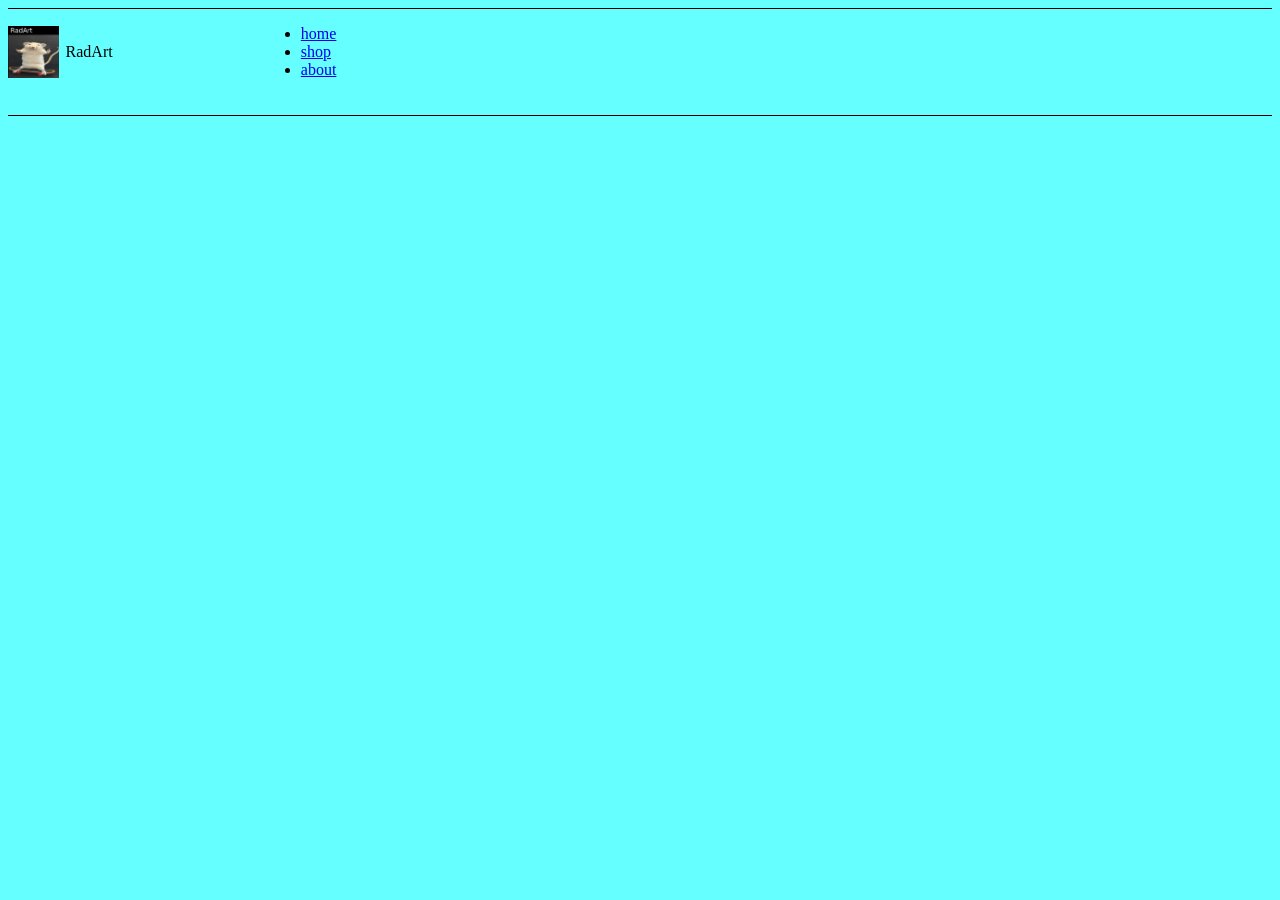
==== about/about.html @ e5cb93c1 "Restructure site into component folders; add about, payment and footer - Move logo to assets/, drop " ====
<!DOCTYPE html>
<html>
    <head>
        <meta http-equiv="Content-Type" content="text/html; charset=utf-8" />
        <script src="about.js" defer></script>
        <link rel="stylesheet" href="/global.css">
        <script src="/topbar/topbar.js" defer></script>

    </head>
    <body>

    </body>


</html>
---- global.css ----
body {
    background-color: #6FF;
}
.container {
  display: flex;
  justify-content: center; /* Horizontally center */
  align-items: center;     /* Vertically center */
  flex-wrap: wrap;         /* Wrap child elements if they overflow */
}
img {
  width: 100%;
  height: 300px; /* or your desired container size */
  object-fit: cover;
  object-position: top;
}
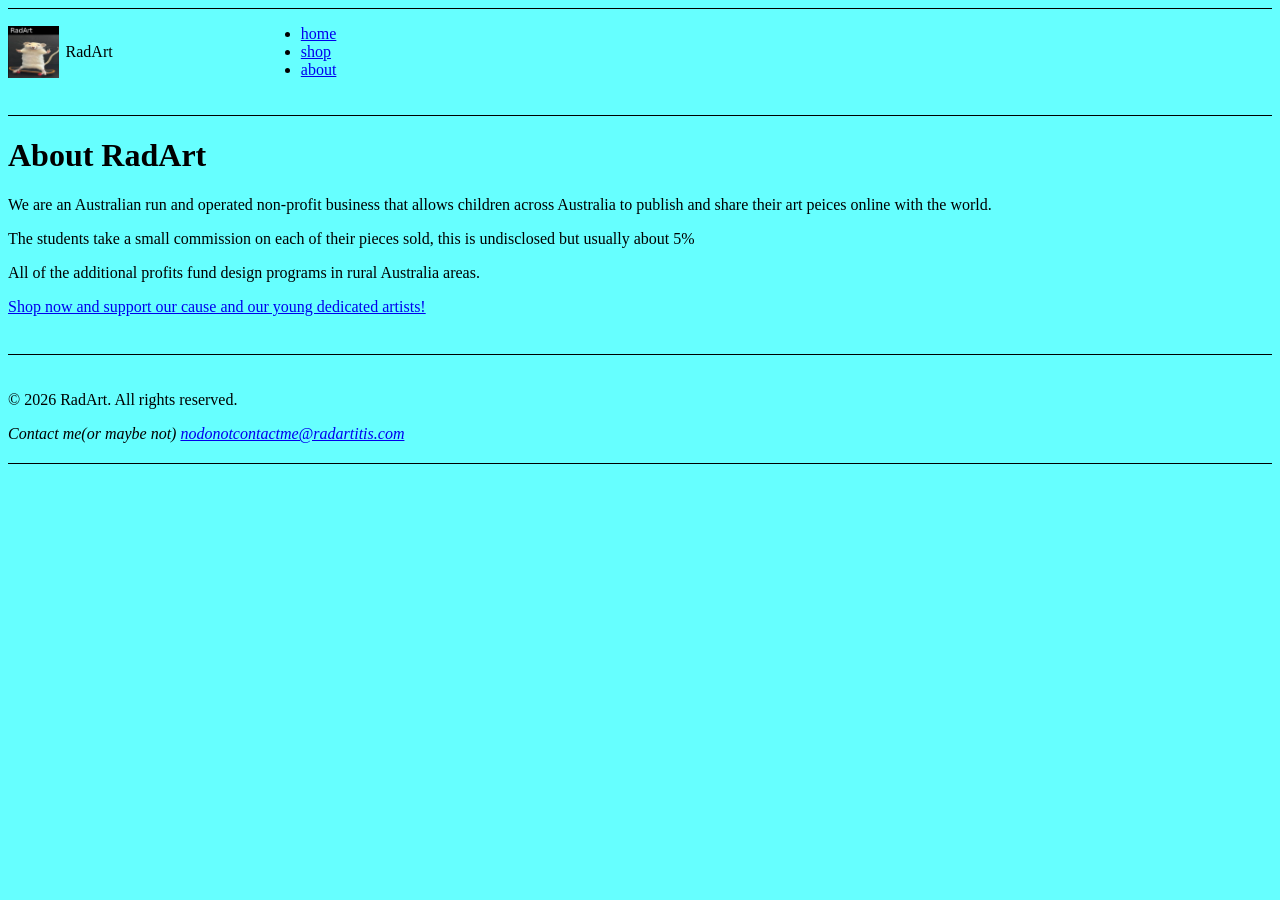
==== commit 0a08537b: "more" ====
--- a/about/about.html
+++ b/about/about.html
@@ -2,13 +2,15 @@
 <html>
     <head>
         <meta http-equiv="Content-Type" content="text/html; charset=utf-8" />
-        <script src="about.js" defer></script>
+        <script src="about.js"></script>
         <link rel="stylesheet" href="/global.css">
         <script src="/topbar/topbar.js" defer></script>
 
     </head>
     <body>
 
+           <script src="/footer/footer.js"></script>
+
     </body>
 
 
